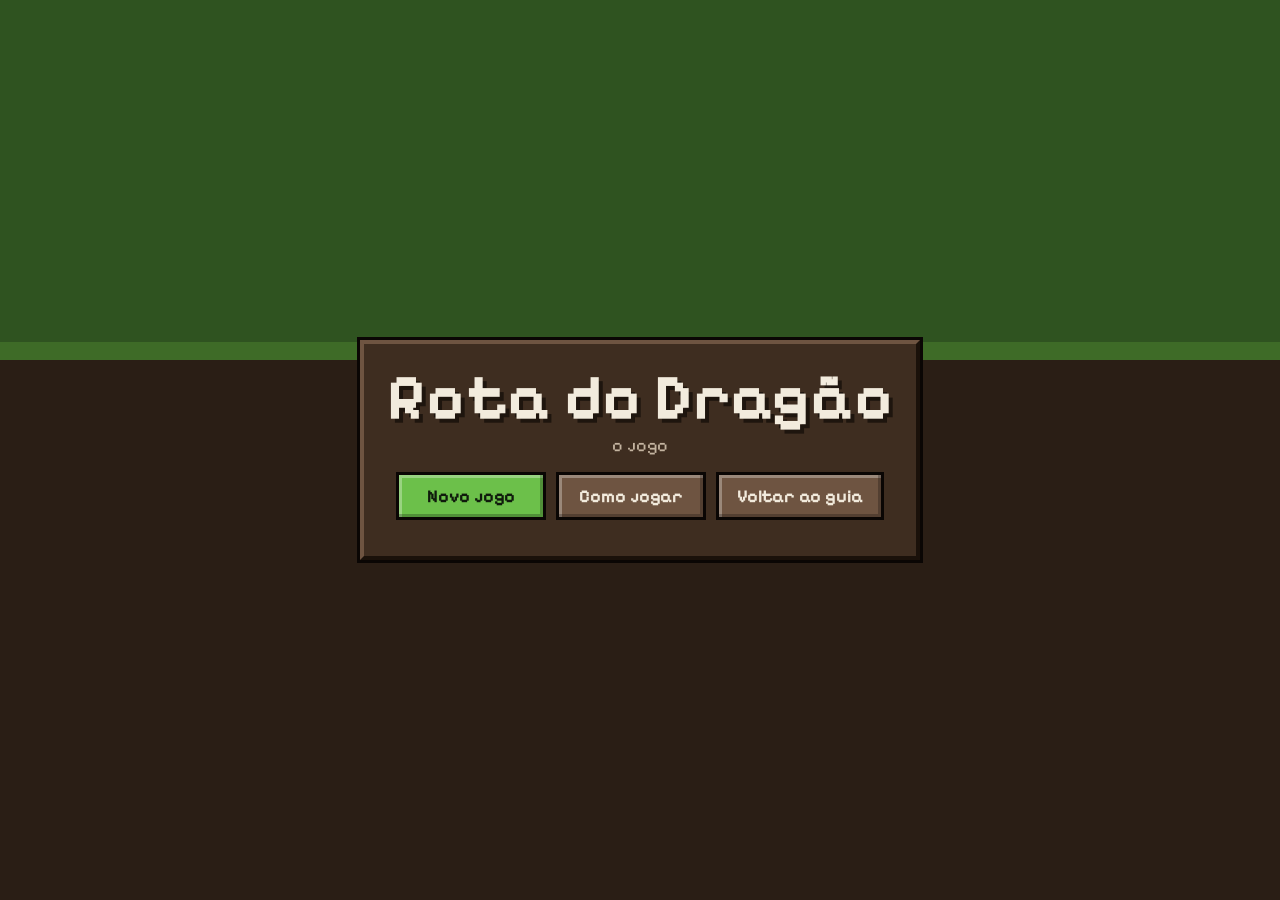
==== jogo/index.html @ 611cccdd "Rota do Dragão: o jogo (primeira versão jogável) Aventura original em pixel art, vista de cima, em j" ====
<!DOCTYPE html>
<html lang="pt-BR">
<head>
<meta charset="utf-8">
<meta name="viewport" content="width=device-width, initial-scale=1, viewport-fit=cover, user-scalable=no">
<title>Rota do Dragão: o jogo</title>
<meta name="description" content="Aventura em pixel art: atravesse os Campos, o Abismo de Fogo e o Fim, junte os Olhos do Dragão e derrote o dragão.">
<meta name="theme-color" content="#2F5320">
<link rel="manifest" href="manifest.webmanifest">
<link rel="icon" href="../icone.svg" type="image/svg+xml">
<link rel="apple-touch-icon" href="../icone-192.png">
<link rel="preconnect" href="https://fonts.googleapis.com">
<link rel="preconnect" href="https://fonts.gstatic.com" crossorigin>
<link rel="stylesheet" href="https://fonts.googleapis.com/css2?family=Pixelify+Sans:wght@500;700&display=swap">
<link rel="stylesheet" href="jogo.css">
</head>
<body>
<canvas id="tela" aria-label="Tela do jogo"></canvas>

<div id="hud" hidden>
  <p id="hud-obj"></p>
  <p id="hud-msg" role="status" hidden></p>
  <div id="hud-dragao" hidden><span>Dragão</span><div class="barra"><div id="hud-dragao-vida"></div></div></div>
</div>

<div id="toque" hidden>
  <div id="direcional" aria-hidden="true"><div id="direcional-bola"></div></div>
  <div class="botoes">
    <button type="button" class="bt bt-menu" id="bt-menu" aria-label="Menu">≡</button>
    <button type="button" class="bt bt-item" id="bt-item" aria-label="Trocar item">⇄</button>
    <button type="button" class="bt bt-b" id="bt-b" aria-label="Usar">B</button>
    <button type="button" class="bt bt-a" id="bt-a" aria-label="Atacar">A</button>
  </div>
</div>

<section class="tela" id="titulo">
  <div class="caixa">
    <h1>Rota do Dragão</h1>
    <p class="sub">o jogo</p>
    <div class="acoes">
      <button type="button" class="bt-grande" id="t-novo">Novo jogo</button>
      <button type="button" class="bt-grande" id="t-continuar" hidden>Continuar</button>
      <button type="button" class="bt-grande sec" id="t-como">Como jogar</button>
      <a class="bt-grande sec" href="../">Voltar ao guia</a>
    </div>
    <p class="rec" id="t-recorde"></p>
  </div>
</section>

<section class="tela" id="como" hidden>
  <div class="caixa texto">
    <h2>Como jogar</h2>
    <p><b>Objetivo:</b> atravessar os Campos e o Abismo de Fogo, fazer 6 Olhos do Dragão, abrir a Torre Antiga e derrotar o dragão no Fim. O objetivo atual aparece sempre no alto da tela.</p>
    <h3>No celular</h3>
    <p>Arraste o polegar no lado esquerdo para andar. <b>A</b> ataca e minera. <b>B</b> fala, usa portais e usa o item escolhido. <b>⇄</b> troca o item. <b>≡</b> abre o menu de receitas.</p>
    <h3>No teclado</h3>
    <p>Setas ou WASD andam. <b>J</b> ou Espaço atacam e mineram. <b>K</b> ou E usam. <b>Q</b> troca o item. <b>M</b> ou Esc abrem o menu.</p>
    <h3>Dicas</h3>
    <p>Bata nas árvores para pegar madeira e faça uma picareta no menu. Pedra com pintas bege é ferro. A lava queima: a poção de resistência ao fogo protege. Os cristais do Fim curam o dragão: destrua todos primeiro.</p>
    <div class="acoes"><button type="button" class="bt-grande" id="como-voltar">Voltar</button></div>
  </div>
</section>

<section class="tela" id="historia" hidden>
  <div class="caixa texto">
    <p id="historia-texto"></p>
    <div class="acoes"><button type="button" class="bt-grande" id="historia-seguir">Continuar</button></div>
  </div>
</section>

<section class="tela" id="menu" hidden>
  <div class="caixa painel">
    <div class="abas" role="tablist">
      <button type="button" role="tab" data-aba="receitas" aria-selected="true">Receitas</button>
      <button type="button" role="tab" data-aba="inventario" aria-selected="false">Mochila</button>
      <button type="button" role="tab" data-aba="missoes" aria-selected="false">Missões</button>
      <button type="button" role="tab" data-aba="opcoes" aria-selected="false">Opções</button>
    </div>
    <div class="aba-conteudo" id="menu-conteudo"></div>
    <div class="acoes"><button type="button" class="bt-grande" id="menu-fechar">Voltar ao jogo</button></div>
  </div>
</section>

<section class="tela" id="loja" hidden>
  <div class="caixa painel">
    <h2 id="loja-titulo">Loja</h2>
    <p class="sub" id="loja-sub"></p>
    <div class="aba-conteudo" id="loja-conteudo"></div>
    <p class="log" id="loja-log" aria-live="polite"></p>
    <div class="acoes"><button type="button" class="bt-grande" id="loja-fechar">Sair</button></div>
  </div>
</section>

<section class="tela" id="vitoria" hidden>
  <div class="caixa texto">
    <h2>Você derrotou o dragão!</h2>
    <p id="vitoria-texto"></p>
    <div class="acoes">
      <button type="button" class="bt-grande" id="vitoria-novo">Jogar de novo</button>
      <a class="bt-grande sec" href="../">Voltar ao guia</a>
    </div>
  </div>
</section>

<script src="jogo.js"></script>
</body>
</html>
---- jogo/jogo.css ----
/* Rota do Dragão: o jogo. Mesma paleta do guia: verde em cima, marrom embaixo. */
:root {
  --bg: #120D09; --painel: #3E2D20; --borda-c: #6E5441; --borda-e: #1A110A; --contorno: #0A0604;
  --fg: #F2EBDD; --muted: #C4B4A0; --verde: #6CC04A; --verde-forte: #8FD96B; --on-verde: #0F1A0C; --ouro: #E3C15A;
  color-scheme: dark;
}
* { box-sizing: border-box; }
html, body { margin: 0; height: 100%; background: var(--bg); color: var(--fg); overflow: hidden; touch-action: none;
  font-family: "Pixelify Sans", "Courier New", monospace; -webkit-user-select: none; user-select: none; -webkit-tap-highlight-color: transparent; }
[hidden] { display: none !important; }
#tela { position: fixed; inset: 0; width: 100vw; height: 100vh; height: 100dvh; image-rendering: pixelated; image-rendering: crisp-edges; display: block; }

/* HUD em texto */
#hud { position: fixed; inset: 0; pointer-events: none; }
#hud-obj {
  position: absolute; left: 0; right: 0; top: calc(env(safe-area-inset-top, 0px) + 8px); width: fit-content;
  margin: 0 auto; max-width: min(640px, calc(100% - 180px)); padding: 6px 10px; font-size: 14px; line-height: 1.3; text-align: center;
  background: rgba(18, 13, 9, 0.78); border: 2px solid var(--contorno);
}
#hud-msg {
  position: absolute; left: 50%; transform: translateX(-50%); top: 40%; margin: 0; padding: 8px 14px; font-size: 16px;
  background: rgba(18, 13, 9, 0.9); border: 2px solid var(--verde); max-width: calc(100% - 32px); text-align: center;
}
#hud-dragao { position: absolute; left: 50%; transform: translateX(-50%); bottom: calc(env(safe-area-inset-bottom, 0px) + 12px); width: min(420px, 70%); text-align: center; font-size: 13px; }
#hud-dragao .barra { height: 10px; background: #1E1428; border: 2px solid var(--contorno); margin-top: 2px; }
#hud-dragao-vida { height: 100%; width: 100%; background: #B57BEA; }
@media (max-width: 640px) { #hud-obj { font-size: 12px; } }

/* controles de toque */
#toque { position: fixed; inset: 0; pointer-events: none; }
#direcional {
  position: absolute; left: calc(env(safe-area-inset-left, 0px) + 22px); bottom: calc(env(safe-area-inset-bottom, 0px) + 22px);
  width: 128px; height: 128px; border-radius: 50%; background: rgba(255, 255, 255, 0.08); border: 2px solid rgba(255, 255, 255, 0.18);
}
#direcional-bola { position: absolute; left: 39px; top: 39px; width: 46px; height: 46px; border-radius: 50%; background: rgba(255, 255, 255, 0.28); border: 2px solid rgba(255, 255, 255, 0.4); }
.botoes { position: absolute; right: calc(env(safe-area-inset-right, 0px) + 16px); bottom: calc(env(safe-area-inset-bottom, 0px) + 18px); width: 170px; height: 170px; }
.bt { position: absolute; pointer-events: auto; font: 700 22px/1 "Pixelify Sans", monospace; color: var(--fg); border: 3px solid var(--contorno); touch-action: none; }
.bt-a { right: 0; bottom: 40px; width: 72px; height: 72px; border-radius: 50%; background: #3E6B27; }
.bt-b { right: 84px; bottom: 0; width: 62px; height: 62px; border-radius: 50%; background: #6E5441; }
.bt-item { right: 92px; bottom: 82px; width: 48px; height: 40px; background: #4A3A2E; font-size: 18px; }
.bt-menu { right: 6px; bottom: 124px; width: 54px; height: 40px; background: #4A3A2E; }
.bt:active, .bt.ativo { filter: brightness(1.35); }

/* telas (título, menu, loja...) */
.tela { position: fixed; inset: 0; display: grid; place-items: center; padding: 16px; background: rgba(10, 6, 4, 0.72); overflow: auto; }
#titulo { background: linear-gradient(#2F5320 0 38%, #3E6B27 38% 40%, #2A1E15 40%); }
.caixa {
  width: min(560px, 100%); max-height: calc(100dvh - 32px); overflow: auto; padding: 22px; background: var(--painel);
  border: 4px solid; border-color: var(--borda-c) var(--borda-e) var(--borda-e) var(--borda-c); box-shadow: 0 0 0 3px var(--contorno);
}
#titulo .caixa { text-align: center; }
h1 { margin: 0; font-size: clamp(38px, 9vw, 64px); line-height: 1; color: var(--fg); text-shadow: 4px 4px 0 #1E150E; }
h2 { margin: 0 0 10px; font-size: 26px; }
h3 { margin: 14px 0 4px; font-size: 18px; color: var(--verde-forte); }
.sub { margin: 4px 0 16px; color: var(--muted); font-size: 18px; }
.texto p { line-height: 1.45; font-size: 16px; margin: 6px 0; }
.acoes { display: flex; flex-wrap: wrap; gap: 10px; justify-content: center; margin-top: 16px; }
.bt-grande {
  font: 700 18px/1 "Pixelify Sans", monospace; padding: 12px 18px; min-width: 150px; cursor: pointer; text-decoration: none; text-align: center;
  color: var(--on-verde); background: var(--verde); border: 3px solid var(--contorno);
  box-shadow: inset -3px -3px 0 rgba(0, 0, 0, 0.25), inset 3px 3px 0 rgba(255, 255, 255, 0.3);
}
.bt-grande.sec { background: #6E5441; color: var(--fg); }
.bt-grande[disabled] { opacity: 0.45; cursor: not-allowed; }
.bt-grande:focus-visible, .abas button:focus-visible, .item-linha button:focus-visible { outline: 3px solid var(--ouro); outline-offset: 2px; }
.rec { margin: 14px 0 0; color: var(--muted); font-size: 15px; }

.painel { width: min(640px, 100%); }
.abas { display: flex; flex-wrap: wrap; gap: 4px; margin-bottom: 12px; }
.abas button { flex: 1 1 auto; font: 700 16px/1 "Pixelify Sans", monospace; padding: 10px 8px; cursor: pointer; color: var(--fg); background: #2A1E15; border: 2px solid var(--contorno); }
.abas button[aria-selected="true"] { background: var(--verde); color: var(--on-verde); }
.aba-conteudo { display: grid; gap: 8px; }
.item-linha { display: grid; grid-template-columns: 36px minmax(0, 1fr) auto; gap: 10px; align-items: center; padding: 8px; background: #2A1E15; border: 2px solid var(--contorno); }
.item-linha canvas { width: 32px; height: 32px; image-rendering: pixelated; }
.item-linha b { display: block; font-size: 16px; }
.item-linha small { color: var(--muted); font-size: 13px; }
.item-linha button { font: 700 15px/1 "Pixelify Sans", monospace; padding: 9px 12px; cursor: pointer; color: var(--on-verde); background: var(--verde); border: 2px solid var(--contorno); }
.item-linha button[disabled] { opacity: 0.4; cursor: not-allowed; }
.item-linha.feito { opacity: 0.55; }
.item-linha.ok b { color: var(--verde-forte); }
.log { min-height: 1.4em; margin: 10px 0 0; text-align: center; font-size: 16px; color: var(--ouro); }
.grade-inv { display: grid; grid-template-columns: repeat(auto-fill, minmax(140px, 1fr)); gap: 8px; }
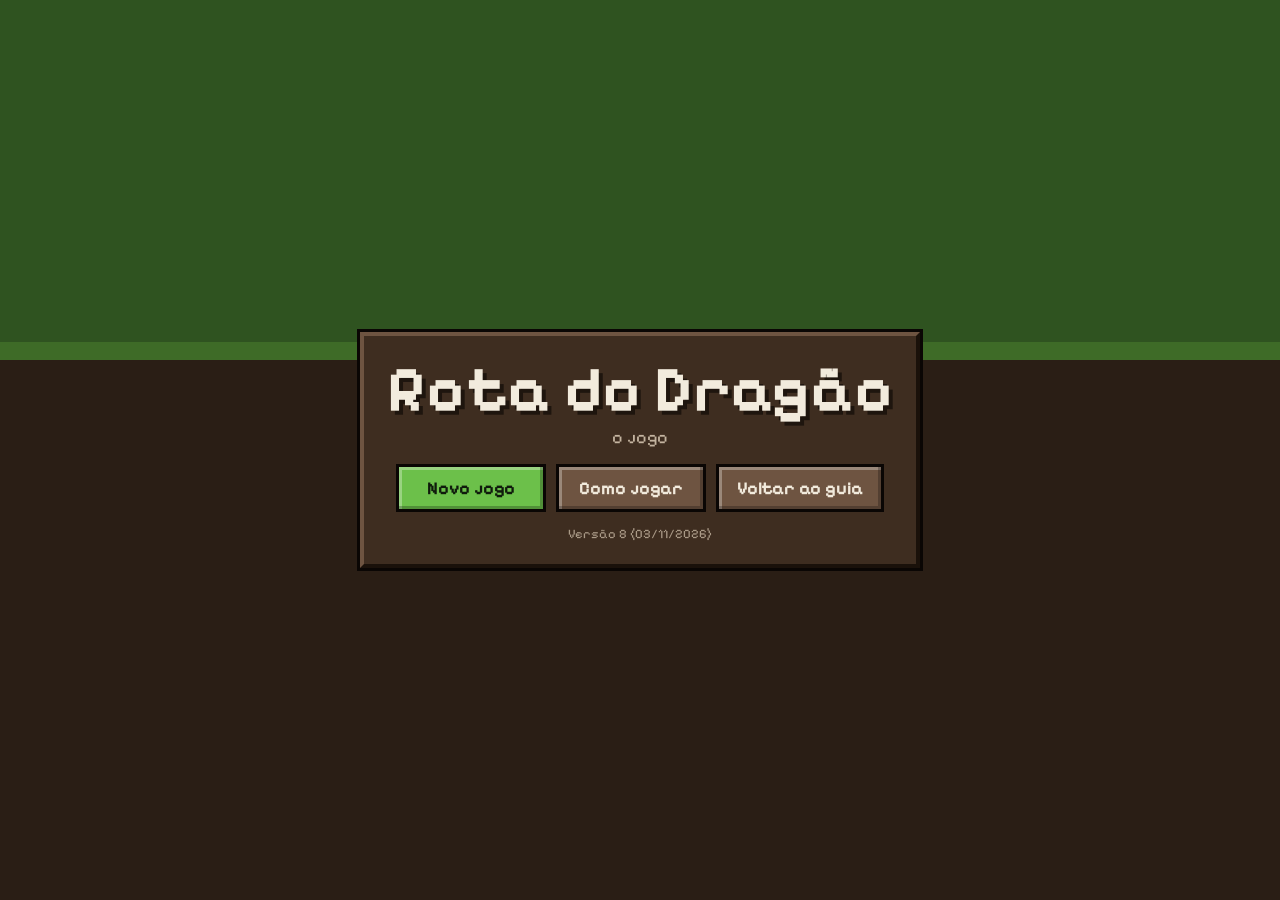
==== commit 17b99de0: "Jogo e guia sempre pegam a versão nova - Service worker v8: o código (js, css, manifest) vem da rede" ====
--- a/jogo/index.html
+++ b/jogo/index.html
@@ -4,7 +4,7 @@
 <meta charset="utf-8">
 <meta name="viewport" content="width=device-width, initial-scale=1, viewport-fit=cover, user-scalable=no">
 <title>Rota do Dragão: o jogo</title>
-<meta name="description" content="Aventura em pixel art: atravesse os Campos, o Abismo de Fogo e o Fim, junte os Olhos do Dragão e derrote o dragão.">
+<meta name="description" content="Aventura em 3D: atravesse os Campos, o Abismo de Fogo e o Fim, junte os Olhos do Dragão e derrote o dragão.">
 <meta name="theme-color" content="#2F5320">
 <link rel="manifest" href="manifest.webmanifest">
 <link rel="icon" href="../icone.svg" type="image/svg+xml">
@@ -16,6 +16,7 @@
 </head>
 <body>
 <canvas id="tela" aria-label="Tela do jogo"></canvas>
+<canvas id="hud2d" aria-hidden="true"></canvas>
 
 <div id="hud" hidden>
   <p id="hud-obj"></p>
@@ -44,6 +45,7 @@
       <a class="bt-grande sec" href="../">Voltar ao guia</a>
     </div>
     <p class="rec" id="t-recorde"></p>
+    <p class="rec versao" id="t-versao"></p>
   </div>
 </section>
 
@@ -52,11 +54,12 @@
     <h2>Como jogar</h2>
     <p><b>Objetivo:</b> atravessar os Campos e o Abismo de Fogo, fazer 6 Olhos do Dragão, abrir a Torre Antiga e derrotar o dragão no Fim. O objetivo atual aparece sempre no alto da tela.</p>
     <h3>No celular</h3>
-    <p>Arraste o polegar no lado esquerdo para andar. <b>A</b> ataca e minera. <b>B</b> fala, usa portais e usa o item escolhido. <b>⇄</b> troca o item. <b>≡</b> abre o menu de receitas.</p>
-    <h3>No teclado</h3>
-    <p>Setas ou WASD andam. <b>J</b> ou Espaço atacam e mineram. <b>K</b> ou E usam. <b>Q</b> troca o item. <b>M</b> ou Esc abrem o menu.</p>
+    <p>Arraste o polegar no lado esquerdo para andar. <b>A</b> ataca, corta e minera. <b>B</b> fala, usa portais e usa o item escolhido. <b>⇄</b> troca o item. <b>≡</b> abre o menu de receitas. Pinça com dois dedos aproxima e afasta a câmera.</p>
+    <h3>No computador</h3>
+    <p><b>W A S D</b> andam. O personagem olha para onde está o <b>mouse</b>. <b>Clique esquerdo</b> quebra, corta e ataca (segure para continuar). <b>Clique direito</b> usa o item escolhido: atira com o arco onde você mira, come pão, toma poção. <b>E</b> fala com o mercador e usa portais, a porta da torre e a mesa. <b>Q</b> troca o item. <b>M</b> ou Esc abrem o menu. A <b>rodinha do mouse</b> aproxima e afasta a câmera.</p>
     <h3>Dicas</h3>
     <p>Bata nas árvores para pegar madeira e faça uma picareta no menu. Pedra com pintas bege é ferro. A lava queima: a poção de resistência ao fogo protege. Os cristais do Fim curam o dragão: destrua todos primeiro.</p>
+    <p>O minimapa no canto mostra você (seta branca), monstros (vermelho) e o objetivo (amarelo piscando). Se o jogo ficar lento, ele baixa os gráficos sozinho. Em Opções dá para escolher a qualidade e ligar ou desligar som e música.</p>
     <div class="acoes"><button type="button" class="bt-grande" id="como-voltar">Voltar</button></div>
   </div>
 </section>
@@ -102,6 +105,6 @@
   </div>
 </section>
 
-<script src="jogo.js"></script>
+<script type="module" src="jogo.js"></script>
 </body>
 </html>
--- a/jogo/jogo.css
+++ b/jogo/jogo.css
@@ -8,7 +8,8 @@
 html, body { margin: 0; height: 100%; background: var(--bg); color: var(--fg); overflow: hidden; touch-action: none;
   font-family: "Pixelify Sans", "Courier New", monospace; -webkit-user-select: none; user-select: none; -webkit-tap-highlight-color: transparent; }
 [hidden] { display: none !important; }
-#tela { position: fixed; inset: 0; width: 100vw; height: 100vh; height: 100dvh; image-rendering: pixelated; image-rendering: crisp-edges; display: block; }
+#tela { position: fixed; inset: 0; width: 100vw; height: 100vh; height: 100dvh; display: block; cursor: none; }
+#hud2d { position: fixed; inset: 0; width: 100vw; height: 100vh; height: 100dvh; display: block; pointer-events: none; image-rendering: pixelated; image-rendering: crisp-edges; }
 
 /* HUD em texto */
 #hud { position: fixed; inset: 0; pointer-events: none; }
@@ -64,6 +65,7 @@
 .bt-grande[disabled] { opacity: 0.45; cursor: not-allowed; }
 .bt-grande:focus-visible, .abas button:focus-visible, .item-linha button:focus-visible { outline: 3px solid var(--ouro); outline-offset: 2px; }
 .rec { margin: 14px 0 0; color: var(--muted); font-size: 15px; }
+.rec.versao { margin-top: 6px; font-size: 13px; opacity: 0.8; }
 
 .painel { width: min(640px, 100%); }
 .abas { display: flex; flex-wrap: wrap; gap: 4px; margin-bottom: 12px; }
